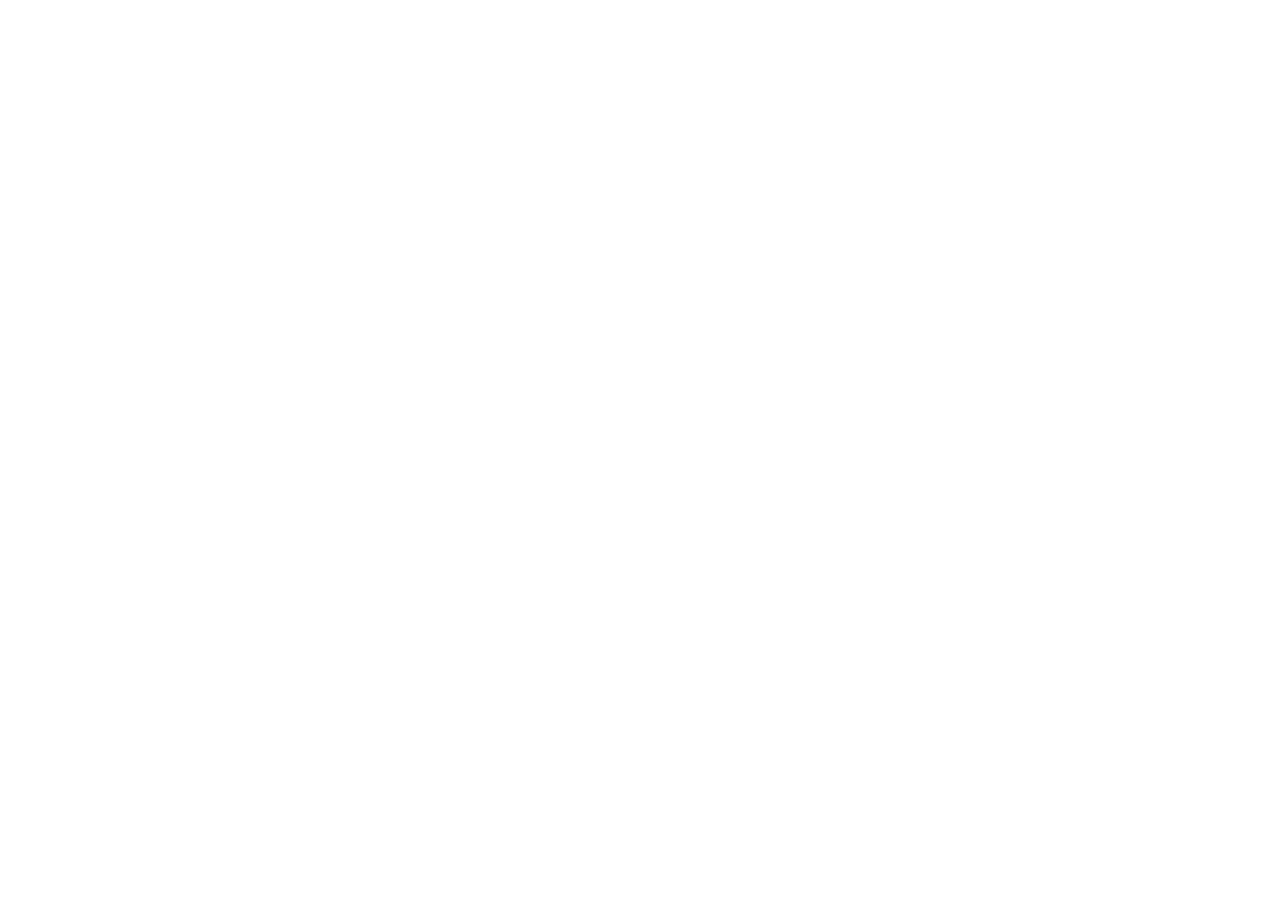
==== src/index.html @ 2344cb5e "Initial commit" ====
<!DOCTYPE html>
<html lang="en">
  <head>
    <meta charset="UTF-8" />
    <link rel="icon" type="image/svg+xml" href="/favicon.svg" />
    <meta name="viewport" content="width=device-width, initial-scale=1.0" />
    <title>Vanilla App Template</title>
    <link rel="stylesheet" href="./css/styles.css" />
  </head>
  <body>
    <load src="./partials/header.html" icon-path="img/sprite.svg#logo" />

    <main>
      <!-- Loads the specified .html file -->
      <load src="./partials/vite-promo.html" />
      <load src="./partials/badges.html" />
    </main>

    <load src="./partials/footer.html" />

    <script type="module" src="./main.js"></script>
  </body>
</html>
---- src/css/styles.css ----
/**
  |============================
  | include css partials with
  | default @import url()
  |============================
*/
/* Common styles */
@import url('./reset.css');
@import url('./base.css');
@import url('./container.css');
@import url('./animations.css');

/* Sections style */
@import url('./header.css');
@import url('./vite-promo.css');
@import url('./badges.css');
@import url('./back-link.css');
@import url('./footer.css');
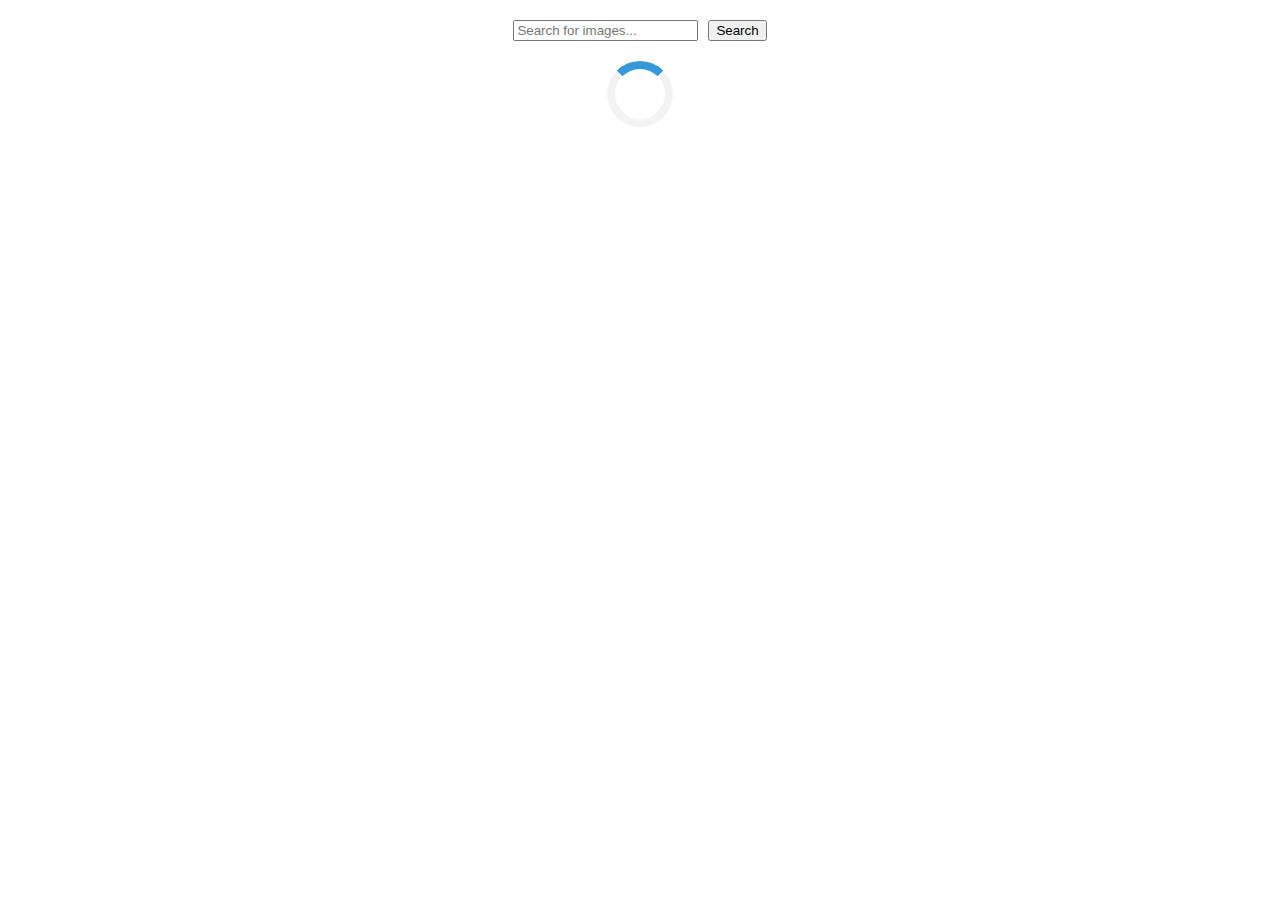
==== commit 0eaf33d6: "add api" ====
--- a/src/index.html
+++ b/src/index.html
@@ -4,19 +4,21 @@
     <meta charset="UTF-8" />
     <link rel="icon" type="image/svg+xml" href="/favicon.svg" />
     <meta name="viewport" content="width=device-width, initial-scale=1.0" />
-    <title>Vanilla App Template</title>
+    <title>Homework 11</title>
     <link rel="stylesheet" href="./css/styles.css" />
+    <link rel="stylesheet" href="node_modules/simplelightbox/dist/simple-lightbox.min.css">
+    <link rel="stylesheet" href="node_modules/izitoast/dist/css/iziToast.min.css">
   </head>
   <body>
-    <load src="./partials/header.html" icon-path="img/sprite.svg#logo" />
 
-    <main>
-      <!-- Loads the specified .html file -->
-      <load src="./partials/vite-promo.html" />
-      <load src="./partials/badges.html" />
-    </main>
-
-    <load src="./partials/footer.html" />
+<div class="container">
+  <form id="search-form">
+    <input type="text" id="search-input" placeholder="Search for images..." />
+    <button type="submit">Search</button>
+  </form>
+  <div id="loader" class="hidden"></div>
+  <ul id="gallery" class="gallery"></ul>
+</div>
 
     <script type="module" src="./main.js"></script>
   </body>
--- a/src/css/styles.css
+++ b/src/css/styles.css
@@ -7,12 +7,3 @@
 /* Common styles */
 @import url('./reset.css');
 @import url('./base.css');
-@import url('./container.css');
-@import url('./animations.css');
-
-/* Sections style */
-@import url('./header.css');
-@import url('./vite-promo.css');
-@import url('./badges.css');
-@import url('./back-link.css');
-@import url('./footer.css');
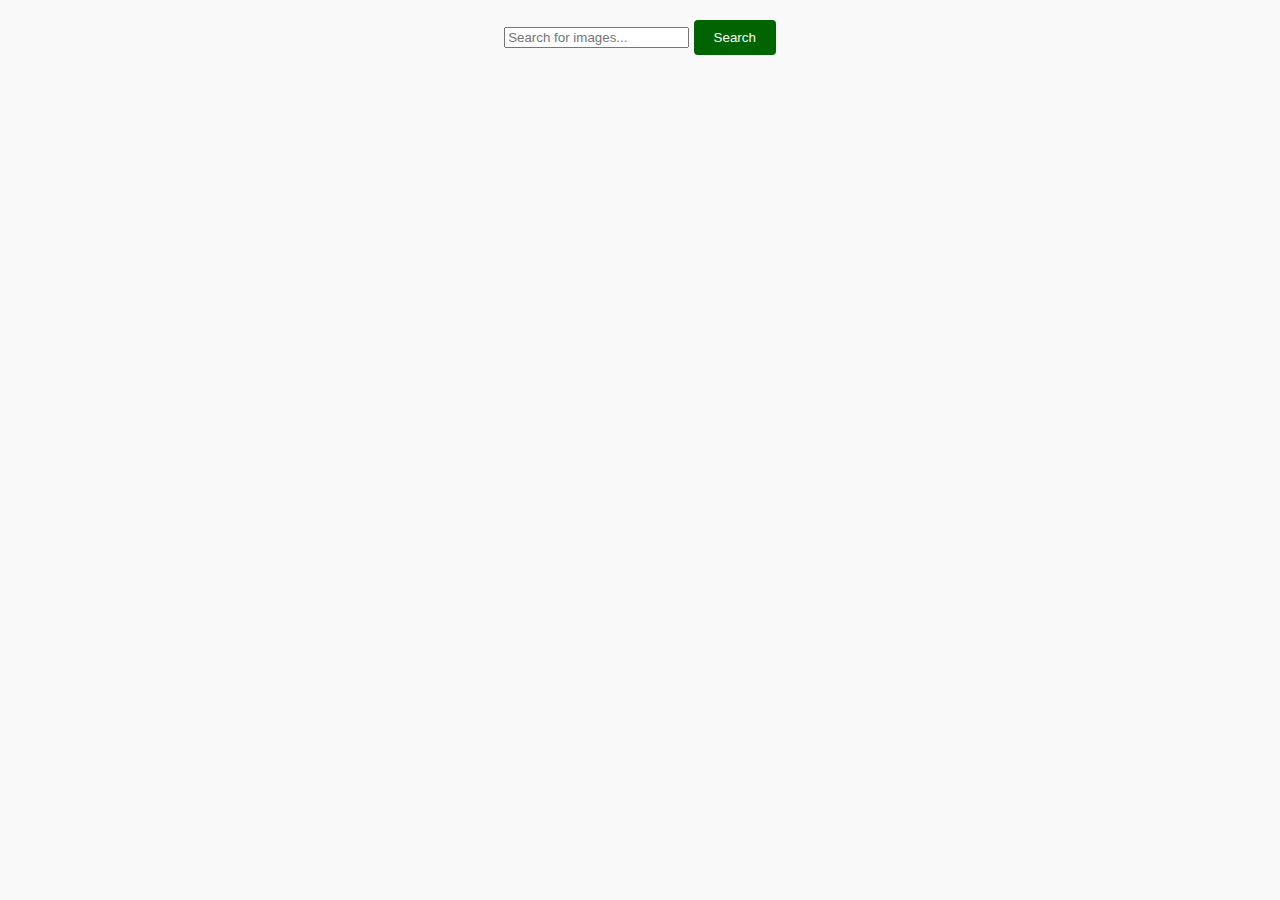
==== commit c6769042: "update render-functions.js" ====
--- a/src/index.html
+++ b/src/index.html
@@ -10,15 +10,14 @@
     <link rel="stylesheet" href="node_modules/izitoast/dist/css/iziToast.min.css">
   </head>
   <body>
-
-<div class="container">
-  <form id="search-form">
-    <input type="text" id="search-input" placeholder="Search for images..." />
-    <button type="submit">Search</button>
-  </form>
-  <div id="loader" class="hidden"></div>
-  <ul id="gallery" class="gallery"></ul>
-</div>
+  <div class="container">
+    <form id="search-form">
+      <input type="text" id="search-input" placeholder="Search for images..." />
+      <button type="submit">Search</button>
+    </form>
+    <div id="loader" class="hidden"></div>
+    <ul id="gallery" class="gallery"></ul>
+  </div>
 
     <script type="module" src="./main.js"></script>
   </body>
